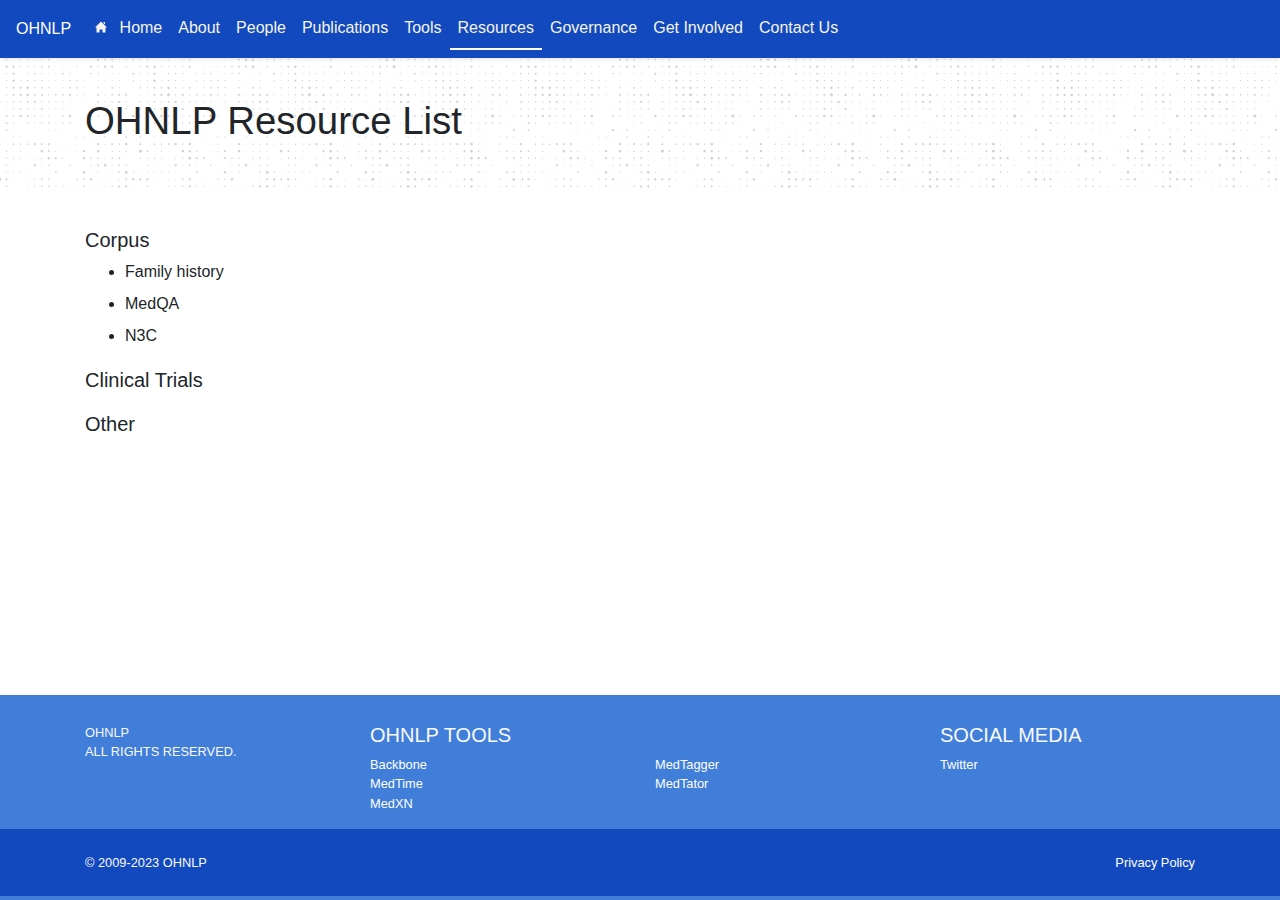
==== output/page/resource-list.html @ 2cb9dfae "init pages" ====
<!DOCTYPE html>
<html lang="        en
">

<!-- Head -->
<head>

    <!-- Required metadata tags -->
    <meta charset="utf-8" />
    <meta http-equiv="X-UA-Compatible" content="IE=edge" />
    <meta name="HandheldFriendly" content="True" />
    <meta name="viewport" content="width=device-width, initial-scale=1, shrink-to-fit=no" />

    <!-- Default metadata -->
    <meta name="author" content="Huan He" />
    <meta name="description" content="" />

    <!-- Title -->
    <title>
    OHNLP Resource List &ndash; OHNLP
    </title>
    
    <!-- Icon -->
    <link rel="shortcut icon" href="../theme/img/favicon.ico" type="image/x-icon">
    <link rel="icon" href="../theme/img/favicon.ico" type="image/x-icon">

    <!-- Search engine -->
        <meta name="robots" content="" />

    <!-- Global Styles -->
    <link rel="stylesheet" href="https://cdnjs.cloudflare.com/ajax/libs/bootstrap/4.6.0/css/bootstrap.min.css">
    <!-- Theme Styles -->
    <link rel="stylesheet" href="../theme/css/style.css">

</head>

<!-- Body -->
<body class="d-flex flex-column" data-spy="scroll" data-target="#toc" data-offset="0" style="position: relative;">

    <!-- Navigation -->
    <nav class="flex-shrink-0 navbar navbar-expand-md navbar-expand-lg navbar-dark bg-ohnlp-theme-dark text-light shadow-sm">
        <!-- Logo -->
        <a class="navbar-brand" href=".">
            OHNLP
        </a>

        <!-- Collapse button -->
        <button class="navbar-toggler" type="button" data-toggle="collapse" data-target="#navbarMenu" aria-controls="navbarMenu" aria-expanded="false" aria-label="Toggle navigation">
            <span class="navbar-toggler-icon small"></span>
        </button>

        <!-- Collapsible content -->
        <div class="collapse navbar-collapse" id="navbarMenu">

            <!-- i18n subsites -->

            <!-- Page links -->
            <ul class="navbar-nav mr-auto text-center">
                <li class="nav-item ">                           
                    <a class="nav-link" 
                        href="../">
                        <svg class="nav-icon" xmlns="http://www.w3.org/2000/svg" width="12" height="12" viewBox="0 0 24 24">
                            <path d="M21 13v10h-6v-6h-6v6h-6v-10h-3l12-12 12 12h-3zm-1-5.907v-5.093h-3v2.093l3 3z" fill="currentColor"></path>
                        </svg>
                        Home <span class="sr-only">(current)</span>
                    </a>
                </li>
                <li class="nav-item ">
                    <a class="nav-link" 
                    href="../page/about.html">
                        About
                    </a>
                </li>
                <li class="nav-item ">
                    <a class="nav-link" 
                    href="../page/people.html">
                        People
                    </a>
                </li>
                <li class="nav-item ">
                    <a class="nav-link" 
                    href="../page/publication-list.html">
                        Publications
                    </a>
                </li>
                <li class="nav-item ">
                    <a class="nav-link" 
                        href="../page/tool-list.html">
                        Tools
                    </a>
                </li>
                <li class="nav-item active">
                    <a class="nav-link" 
                        href="../page/resource-list.html">
                        Resources
                    </a>
                </li>
                <li class="nav-item ">
                    <a class="nav-link"
                    href="../page/governance.html">
                        Governance
                    </a>
                </li>
                <li class="nav-item ">
                    <a class="nav-link"
                    href="../page/get-involved.html">
                        Get Involved
                    </a>
                </li>
                <li class="nav-item ">
                    <a class="nav-link" href="../page/contact-us.html">
                        Contact Us
                    </a>
                </li>
            </ul>

        </div>
    </nav>

    <!-- Full page -->
    <div class="flex-shrink-0 flex-grow-1">

        <!-- Header -->
        <header class="pt-3 pb-3"
            style="background-image: url('../theme/img/bg-dotmatrix.jpg');background-size: contain;">
<div class="container">
    <div class="row">
        <div class="col py-4">

            <h1 id="resource-list"
                class="header-title">
                OHNLP Resource List
            </h1>

        </div>
    </div>
</div>

        </header>

        <!-- Main -->
        <main class="py-3">
<!-- Content -->
<div class="container">

<!-- page -->
<div class="main-article">
    <h2>Corpus</h2>
<ul>
<li>
<p>Family history</p>
</li>
<li>
<p>MedQA</p>
</li>
<li>
<p>N3C</p>
</li>
</ul>
<h2>Clinical Trials</h2>
<h2>Other</h2>
</div>
    

</div>
        </main>

    </div>




    <!-- Footer -->
    <footer class="flex-shrink-0 bg-ohnlp-theme text-light small py-1">
        <div class="container pt-4 pb-3">
            <div class="row">
                <div class="col-12 col-md-3 mb-3">
                    OHNLP<br>
                    ALL RIGHTS RESERVED.
                </div>

                <div class="col-12 col-md-6">
                    <h5>OHNLP TOOLS</h5>
                    <div class="row">
                        <div class="col col-md-6">
                            <a href="https://github.com/OHNLP/Backbone">
                                Backbone
                            </a>
                        </div>
                        <div class="col col-md-6">
                            <a href="https://github.com/OHNLP/MedTagger">
                                MedTagger
                            </a>
                        </div>
                        <div class="col col-md-6">
                            <a href="https://github.com/OHNLP/MedTime">
                                MedTime
                            </a>
                        </div>
                        <div class="col col-md-6">
                            <a href="https://github.com/OHNLP/MedTator">
                                MedTator
                            </a>
                        </div>
                        <div class="col col-md-6">
                            <a href="https://github.com/OHNLP/MedXN">
                                MedXN
                            </a>
                        </div>
                    </div>
                </div>
                <div class="col-12 col-md-3">
                    <h5>SOCIAL MEDIA</h5>
                    <ul class="list-unstyled text-small">
                        <li><a class="link-white" href="./">Twitter</a></li>
                    </ul>
                </div>

            </div>
        </div>

        <div class="bg-ohnlp-theme-dark py-4">
            <div class="container">
                <div class="d-flex flex-col lg:flex-row justify-content-between text-sm">
                    <div>
                        <span>&copy; 2009-2023 OHNLP</span>
                    </div>
                    <div>
                        <a class="footer_link" href="https://amia.org/privacy-policy" target="_new">Privacy Policy</a>
                    </div>
                </div>
            </div>
        </div>
    </footer>

    <!-- Scripts -->
    <script src="https://cdnjs.cloudflare.com/ajax/libs/jquery/3.4.1/jquery.min.js"></script>
    <script src="https://cdnjs.cloudflare.com/ajax/libs/bootstrap/4.6.0/js/bootstrap.min.js"></script>

    <!-- Local Script -->
    <script type="text/javascript" src="../theme/js/main.js"></script>

</body>

</html>
---- output/theme/css/style.css ----
/*! 
 * Theme for OHNLP
 * Author: hehuan2112.github.io 
 */

html,
body {
    /* make sure footer is at the bottom */
    height: 100%;
}
a {
    color: #044e9c;
}
a:hover {
    color: #007bff;
    text-decoration: underline;
}

nav .form-control:focus {
    box-shadow: unset;
}

.navbar-brand {
    color: white !important;
    font-size: unset !important;
}

.navbar-nav {
    margin: 0;
}

.navbar-toggler {
    min-height: 42px;
}

.nav-icon {
    margin-top: -0.2rem;
    margin-right: 0.5rem;
}

.nav-link {
    color: #F5F5EC !important;
}

.nav-link:hover {
    color: #F5F5EC !important;
}

.nav-item.active {
    color: #F5F5EC !important;
    border-bottom: 2px #fffcf0 solid;
}

p,
pre,
dl,
ol,
ul {
    margin: 0.5rem 0;
}

blockquote {
    background: #f9f9f9;
    border-left: 3px solid #ccc;
    margin: 1em 0;
    padding: 0 0.5rem;
    border-radius: 0.25rem;
    font-size: smaller;
}

/* img {
    display: block;
} */

header a {
    color: #cacaca;
}

header a:hover {
    color: #121212;
    text-decoration: none;
}

footer a {
    color: #ffffff;
}

footer a:hover {
    color: #F5F5EC;
    text-decoration: none;
}

.card-body {
    padding: 0.5rem 1rem;
}

.card-link+.card-link {
    margin-left: 0.5rem;
}

.footnote {
    font-size: smaller;
}

.badge {
    font-weight: unset;
}

.img-caption {
    display: block;
    color: #6c757d !important;
    text-align: center !important;
    font-size: 80%;
    font-weight: 400;
}

.highlight,
.highlighttable .linenodiv {
    border-radius: 0.25rem !important;
    text-align: left;
    overflow: auto;
    padding: 0 0.5rem;
    margin-bottom: 1rem;
}

ul.checklist {
    list-style-type: none;
    padding-left: inherit;
}

span .modified-date {
    display: none;
}

span:hover .post-date {
    display: none;
}

span:hover .modified-date {
    display: inline;
}

nav[data-toggle=toc] .nav-link.active,
nav[data-toggle=toc] .nav-link.active:focus,
nav[data-toggle=toc] .nav-link.active:hover {
    color: #007bff;
}

nav[data-toggle=toc] .nav>li>a {
    font-weight: unset;
    font-size: unset;
}

nav[data-toggle=toc] .nav .nav>li>a {
    font-size: unset;
}

#atstbx :last-child {
    margin-right: 0;
}

#accordionList .card-header {
    padding: 0;
}

.collapsible-link {
    width: 100%;
    position: relative;
    text-align: left;
}

.collapsible-link::before {
    content: '+';
    position: absolute;
    top: 30%;
    right: 0.8rem;
    transform: translateY(-50%);
    display: block;
    font-size: 1.5rem;
    font-family: monospace;
}

.collapsible-link[aria-expanded='true']::before {
    content: '-';
}

ul.tagcloud {
    list-style: none;
    display: flex;
}

ul.tagcloud li {
    display: inline-block;
    padding: 0 0.25rem;
}

li.tag-1 {
    font-size: 150%;
}

li.tag-2 {
    font-size: 120%;
}

.at-resp-share-element .at-share-btn {
    margin: 2px 2px !important;
}
.featurette-divider {
    margin: 5rem 0;
}
.text-white {
    color: white !important;
}
.text-align-center {
    text-align: center !important;
}

/* for OHNLP */
.header-title {
    font-size: 2.4em;
}
.header-sub-title {
    font-size: 0.8em;
}
.main-article h1,
.main-article h2,
.main-article h3,
.main-article h4,
.main-article h5,
.main-article h6 {
    margin-top: 1em;
}

.main-article h1 {
    font-size: 1.5em;
}
.main-article h2 {
    font-size: 1.25em;
}
.main-article h3 {
    font-size: 1.1em;
}
.main-article h4 {
    font-size: 1em;
}
.main-article p {
    font-size: 1em;
}
.bg-ohnlp-theme {
    background-color: #417eda;
}
.bg-ohnlp-theme-dark {
    background-color: #1349be;
}
.badge-paper {
    background-color: #2c6e11;
}
.badge-podium {
    background-color: #70aff3;
}
.badge-poster {
    background-color: #f5b1a0;
}
.badge-demo {
    background-color: #e9f584;
}

/* MARKETING CONTENT
-------------------------------------------------- */

/* Center align the text within the three columns below the carousel */
.marketing .col-lg-4 {
    margin-bottom: 1.5rem;
    text-align: center !important;
  }
  .marketing h2 {
    font-weight: 400;
    text-align: center !important;
  }
  .marketing h3 {
    font-weight: 400;
    text-align: center !important;
  }
  .marketing .col-lg-4 p {
    margin-right: .75rem;
    margin-left: .75rem;
  }
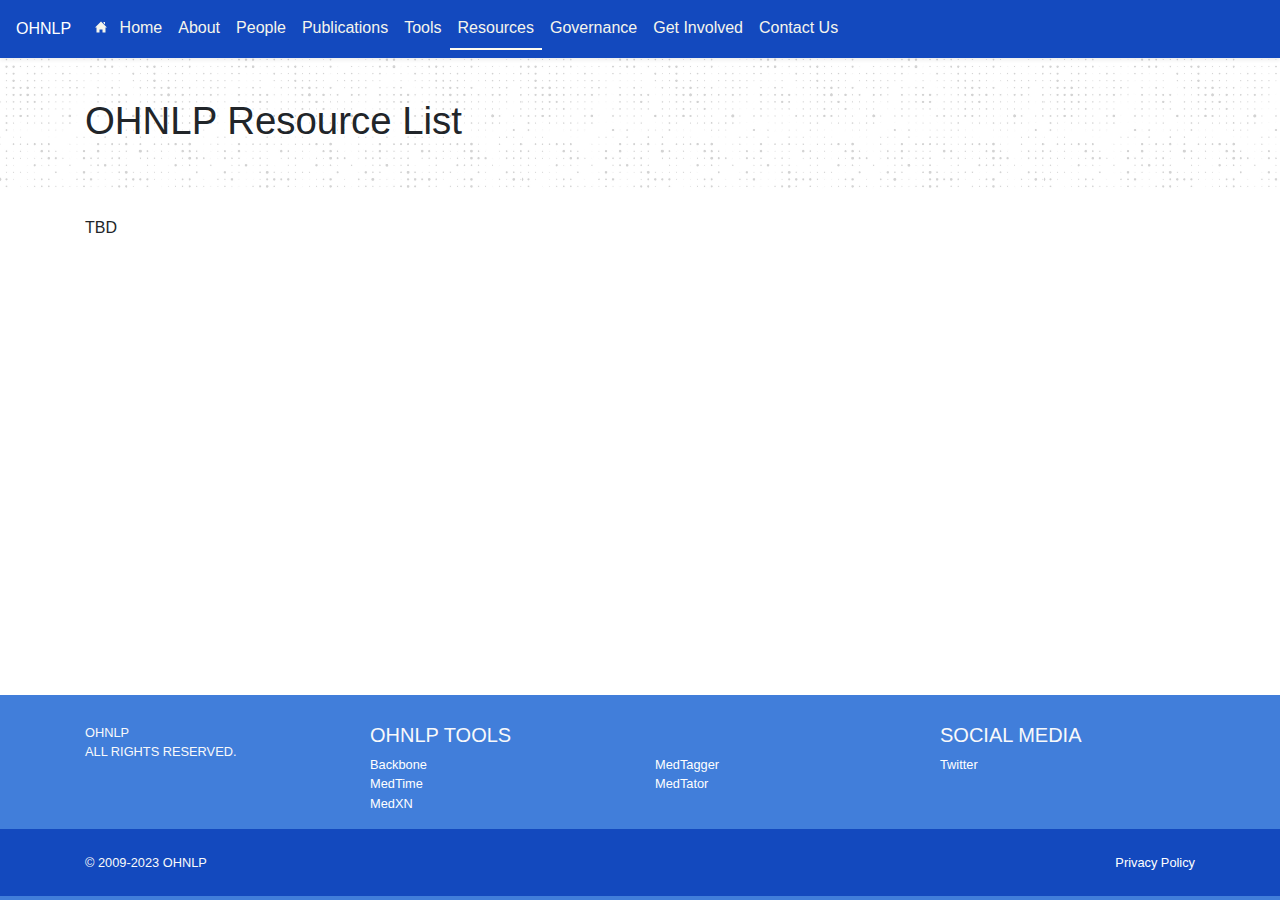
==== commit 0773be83: "add ignore" ====
--- a/output/page/resource-list.html
+++ b/output/page/resource-list.html
@@ -146,20 +146,7 @@
 
 <!-- page -->
 <div class="main-article">
-    <h2>Corpus</h2>
-<ul>
-<li>
-<p>Family history</p>
-</li>
-<li>
-<p>MedQA</p>
-</li>
-<li>
-<p>N3C</p>
-</li>
-</ul>
-<h2>Clinical Trials</h2>
-<h2>Other</h2>
+    <p>TBD</p>
 </div>
     
 
